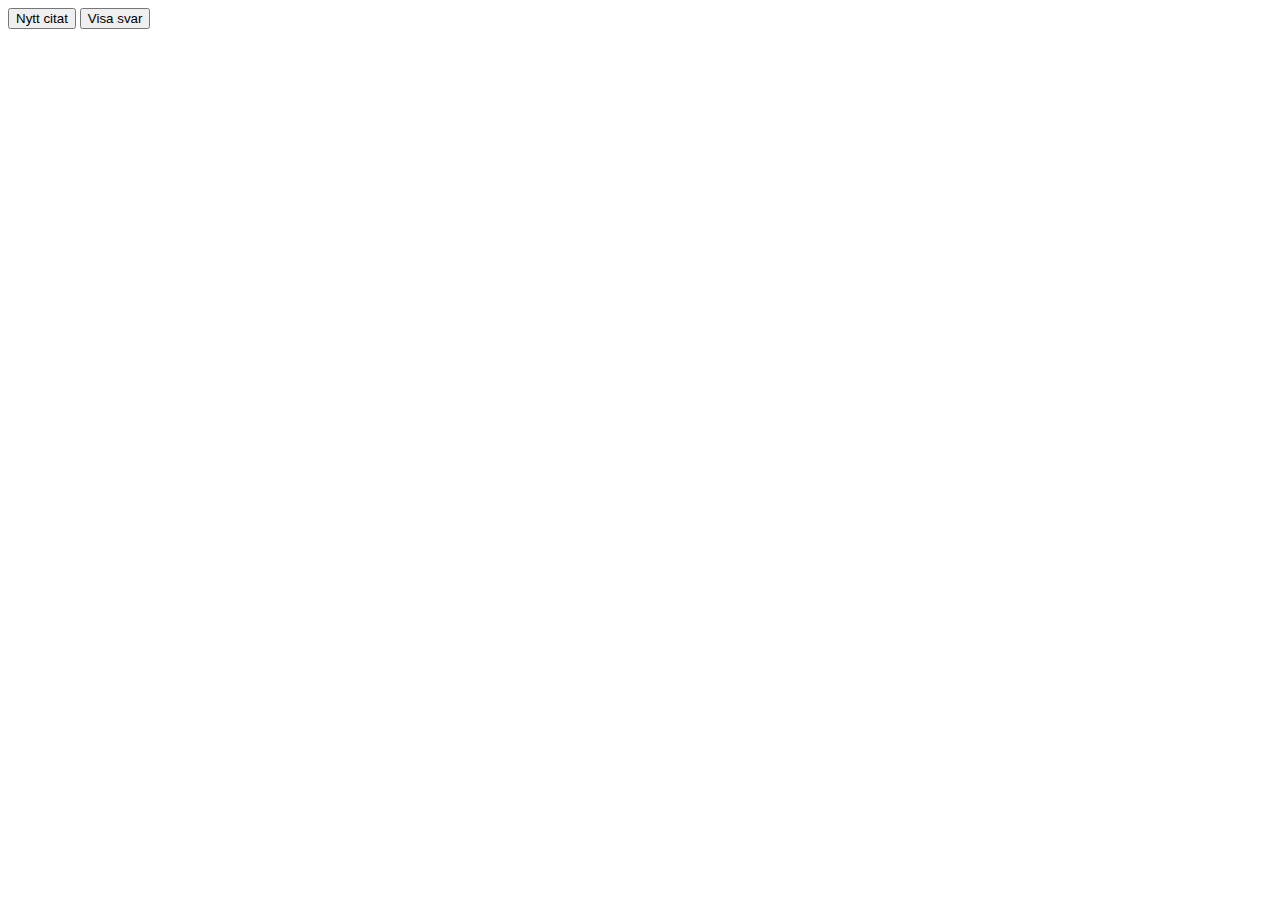
==== index.html @ e548c08b "Init" ====
<!doctype html>
<html>
<head>
<meta charset="UTF-8">
<title>Citatmaskinen</title>
</head>

<body>
  <div>
    <button onclick="getRandomQuote();" type="randomQuote">Nytt citat</button>
    <button onclick="getAnswer();" type="">Visa svar</button>
    <!--<input "inputField" id="randomQuote">-->
    <p id="generateRandomQuote"></p>
    <p id="generateAnswer"></p>
  </div>

<script>
  var quote = ["Vem vare som kasta?;Skogsturken", "Ha det så kult på restaurangen!;Pistolhota unge", "De bröt min arm!;Mackes kompis", "Hon är säkrad, gamla Bettan;Trigger (Robin Hood)", "Jag avskyr frågesporter;Scar", "Anmäl mig till nästa krig;Mulans mormor","Stockholmare är smartare än lantisar;Anna Kinberg Batra","10000 tyska bögar;Hassan","40 000 miljarder kronor;Margareta Sandstedts","Halloj! Det här är en fågel;Fågelturken","100% Köra bil;Körkortsturken","Jag ska klippa hans tung;Laserturken","Jag ska göra kaoz med han;Laserturken","Men jag vill knarka!;Elin (Fucking Åmål)","Jag var ju liten jag förstod inte!;Gandalf (Sagan om de Bannlysta)","Vad heter melon på engelska?;Frodo (Sagan om de Bannlysta)","Skrik inte!;Gandalf (Sagan om de Bannlysta)","Du är för dålig för att kasta sten;Aragon (Sagan om de Bannlysta)","Backa RÅÅ;Backarå-braten","Jag kommer att komma tillbaka, det kan ni ge er fan på;Idol Anna","No, no, no! No, we call them...Wienerbröd;Rudolf (Sunes Sommar)","Gracias Séniorita;Jerry (talar spanska)","Fan va arg!!!!!!;Cykelturken","Du luktar bajs;Päron (En bajskorv)","Det är ORIMLIGT!;Kishti (Idol 2004)","Kom igen nu Britt-Marie! Kör för fan!;Patrik Nilsso (Kom igen nu Britt-Marie-killen)","Här kan man vara, här kan man vara...;WoW-Jocke (Björn Gustavsson)","Ett svärd kan aldrig ha en level, det kan required level men aldrig level;WoW-Jocke (Björn Gustavsson)","SUG MIN RÖV!;Mackes kompis"];

  var randomIndex = 0;
  var randomQuote = "";

  function getRandomQuote() {
  randomIndex = Math.floor(Math.random() * (quote.length - 1));
  randomQuote = quote[randomIndex].split(";", 1);
  document.getElementById("generateRandomQuote").innerHTML = "Citat: " + randomQuote;
  document.getElementById("generateAnswer").innerHTML = ""

  }
  function getAnswer() {
  var quoteAnswer = quote[randomIndex].split(";", 2)[1];
  document.getElementById("generateAnswer").innerHTML = "Svar: " + quoteAnswer;
  }
</script>

</body>
</html>
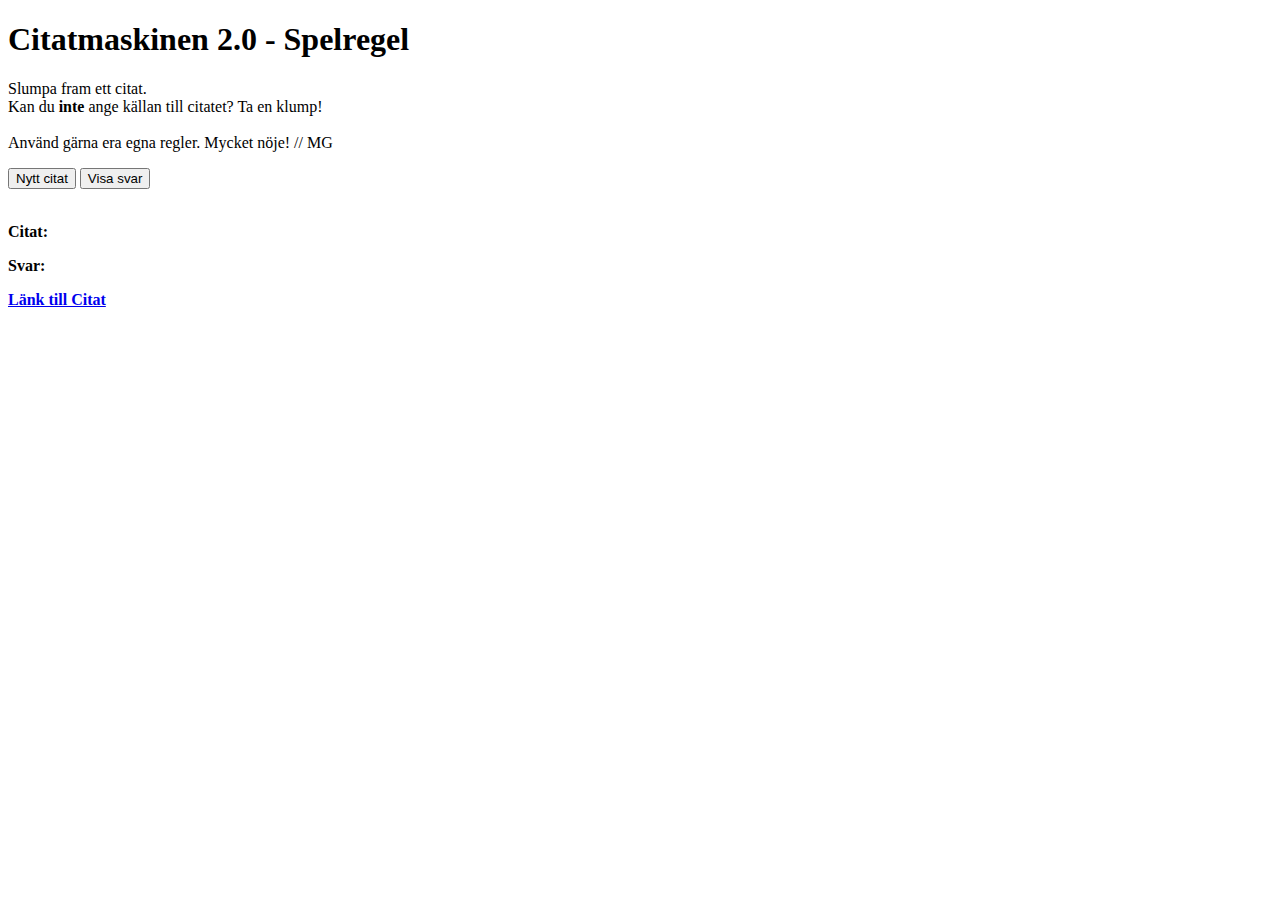
==== commit 437bb5ae: "Splice Quote-array" ====
--- a/index.html
+++ b/index.html
@@ -1,38 +1,115 @@
 <!doctype html>
 <html>
-<head>
-<meta charset="UTF-8">
-<title>Citatmaskinen</title>
-</head>
+    <head>
+        <meta charset="UTF-8">
+        <meta name="description" content="Citatmaskinen">
+        <meta name="author" content="André 'MG' Wisén">
+        <!--<link rel="icon" href="../../favicon.ico">-->
+        <title>Citatmaskinen 2.0</title>
 
-<body>
-  <div>
-    <button onclick="getRandomQuote();" type="randomQuote">Nytt citat</button>
-    <button onclick="getAnswer();" type="">Visa svar</button>
-    <!--<input "inputField" id="randomQuote">-->
-    <p id="generateRandomQuote"></p>
-    <p id="generateAnswer"></p>
-  </div>
+        <!-- Bootstrap core CSS -->
+        <link href="./css/bootstrap.min.css" rel="stylesheet">
+        <!-- Custom styles for this template -->
+        <link href="./css/custom.css" rel="stylesheet">
 
-<script>
-  var quote = ["Vem vare som kasta?;Skogsturken", "Ha det så kult på restaurangen!;Pistolhota unge", "De bröt min arm!;Mackes kompis", "Hon är säkrad, gamla Bettan;Trigger (Robin Hood)", "Jag avskyr frågesporter;Scar", "Anmäl mig till nästa krig;Mulans mormor","Stockholmare är smartare än lantisar;Anna Kinberg Batra","10000 tyska bögar;Hassan","40 000 miljarder kronor;Margareta Sandstedts","Halloj! Det här är en fågel;Fågelturken","100% Köra bil;Körkortsturken","Jag ska klippa hans tung;Laserturken","Jag ska göra kaoz med han;Laserturken","Men jag vill knarka!;Elin (Fucking Åmål)","Jag var ju liten jag förstod inte!;Gandalf (Sagan om de Bannlysta)","Vad heter melon på engelska?;Frodo (Sagan om de Bannlysta)","Skrik inte!;Gandalf (Sagan om de Bannlysta)","Du är för dålig för att kasta sten;Aragon (Sagan om de Bannlysta)","Backa RÅÅ;Backarå-braten","Jag kommer att komma tillbaka, det kan ni ge er fan på;Idol Anna","No, no, no! No, we call them...Wienerbröd;Rudolf (Sunes Sommar)","Gracias Séniorita;Jerry (talar spanska)","Fan va arg!!!!!!;Cykelturken","Du luktar bajs;Päron (En bajskorv)","Det är ORIMLIGT!;Kishti (Idol 2004)","Kom igen nu Britt-Marie! Kör för fan!;Patrik Nilsso (Kom igen nu Britt-Marie-killen)","Här kan man vara, här kan man vara...;WoW-Jocke (Björn Gustavsson)","Ett svärd kan aldrig ha en level, det kan required level men aldrig level;WoW-Jocke (Björn Gustavsson)","SUG MIN RÖV!;Mackes kompis"];
 
-  var randomIndex = 0;
-  var randomQuote = "";
+        <script src="https://ajax.googleapis.com/ajax/libs/jquery/3.3.1/jquery.min.js"></script>
+        <script>
+            var quotes = []
+            $(document).ready(function() {
+                $.ajax({
+                    type: "GET",
+                    url: "./files/data.txt",
+                    dataType: "text",
+                    success: function(data) {processData(data);}
+                    });
+                });
 
-  function getRandomQuote() {
-  randomIndex = Math.floor(Math.random() * (quote.length - 1));
-  randomQuote = quote[randomIndex].split(";", 1);
-  document.getElementById("generateRandomQuote").innerHTML = "Citat: " + randomQuote;
-  document.getElementById("generateAnswer").innerHTML = ""
+                function processData(allText) {
+                    var allTextLines = allText.split(/\r\n|\n/);
+                    var headers = allTextLines[0].split(';');
+                    var lines = [];
+                    
 
-  }
-  function getAnswer() {
-  var quoteAnswer = quote[randomIndex].split(";", 2)[1];
-  document.getElementById("generateAnswer").innerHTML = "Svar: " + quoteAnswer;
-  }
-</script>
+                    for (var i=0; i<allTextLines.length; i++) {
+                        var data = allTextLines[i].split(';');
+                        if (data.length == headers.length) {
 
-</body>
+                            var tarr = [];
+                            for (var j=0; j<headers.length; j++) {
+                                //tarr.push(headers[j]+":"+data[j]);
+                                tarr.push(data[j]);
+                            }
+                            lines.push(tarr);
+                    }
+                }
+                quotes = lines;
+                //alert(quotes);
+            }
+        </script>
+        <title>Citatmaskinen 2.0</title>
+    </head>
+    <body>
+        <!--
+        <nav class="navbar navbar-inverse navbar-fixed-top">
+            <a class="navbar-brand" href="#">
+            Citatmaskinen 2.0
+            </a>
+        </nav>
+        -->
+
+        <div class="container">
+            <div class="starter-template">
+                <h1>Citatmaskinen 2.0 - Spelregel</h1>
+                <p class="lead">Slumpa fram ett citat.<br>Kan du <b>inte</b> ange källan till citatet? Ta en klump!<br><br>Använd gärna era egna regler. Mycket nöje! // MG</p>
+                <div id="div-btn">
+                    <button type="button" class="btn btn btn-primary" onclick="getQuote();">Nytt citat</button>
+                    <button type="button" class="btn btn btn-primary" onclick="getSource();">Visa svar</button>
+                </div>
+            </div>
+            <div class="starter-template">
+                <br>
+                <div id="div-quote"><p class="lead" id="tempQuote"><b>Citat: </b></p></div>
+                <div id="div-source"><p class="lead" id="tempSource"><b>Svar: </b></p></div>
+                <div id="div-link"><p><a class="lead" id="tempLink" href="#" target="_blank"><b>Länk till Citat</b></a></p></div>
+            </div>
+        </div>
+        <script>
+        var divSource = document.getElementById("div-source");
+        var divLink = document.getElementById("div-link");     
+
+        var randInd = 0; // Index in Array
+        var randQuote = ""; // Temporary random quote
+        var randSource = ""; // Temprary random source (who said the quote)
+        var randLink = ""; // Temporary link to quote
+
+        function getQuote() {
+            divSource.style.display = "none";
+            divLink.style.display = "none";
+
+            if (quotes === undefined || quotes.length == 0) {
+                alert("Inga fler citat. Be någon fylla på!");
+            } else {
+                randInd = Math.floor(Math.random() * (quotes.length));
+                randQuote = quotes[randInd][0];
+                randSource = quotes[randInd][1];
+                randLink = quotes[randInd][2];
+
+                document.getElementById("tempQuote").innerHTML = "<b>Citat: </b>" + randQuote;
+                document.getElementById("tempSource").innerHTML = "<b>Svar: </b>";
+                document.getElementById("tempLink").href = "#";
+            }
+            quotes.splice(randInd, 1);
+
+            }
+        function getSource() {
+            divSource.style.display = "block";
+            divLink.style.display = "block";
+            document.getElementById("tempSource").innerHTML = "<b>Svar: </b>" + randSource;
+            document.getElementById("tempLink").href = randLink;
+        }
+        </script>
+
+    </body>
 </html>
 
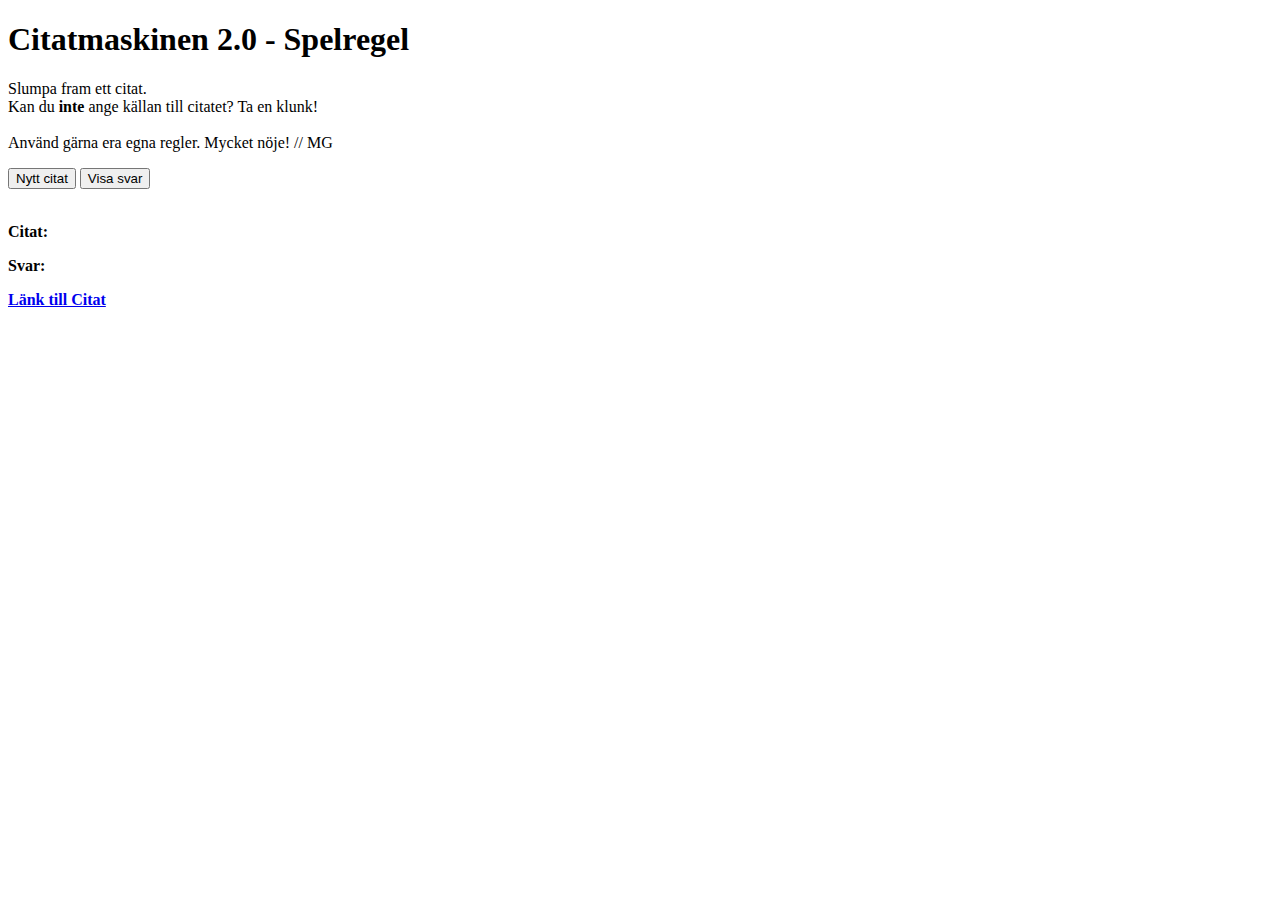
==== commit b67db74a: "Fix language" ====
--- a/index.html
+++ b/index.html
@@ -58,13 +58,13 @@
         </nav>
         -->
 
-        <div class="container">
+        <div class="container-fluid">
             <div class="starter-template">
                 <h1>Citatmaskinen 2.0 - Spelregel</h1>
-                <p class="lead">Slumpa fram ett citat.<br>Kan du <b>inte</b> ange källan till citatet? Ta en klump!<br><br>Använd gärna era egna regler. Mycket nöje! // MG</p>
+                <p class="lead">Slumpa fram ett citat.<br>Kan du <b>inte</b> ange källan till citatet? Ta en klunk!<br><br>Använd gärna era egna regler. Mycket nöje! // MG</p>
                 <div id="div-btn">
-                    <button type="button" class="btn btn btn-primary" onclick="getQuote();">Nytt citat</button>
-                    <button type="button" class="btn btn btn-primary" onclick="getSource();">Visa svar</button>
+                    <button type="button" class="btn btn-lg btn-primary" onclick="getQuote();">Nytt citat</button>
+                    <button type="button" class="btn btn-lg btn-primary" onclick="getSource();">Visa svar</button>
                 </div>
             </div>
             <div class="starter-template">
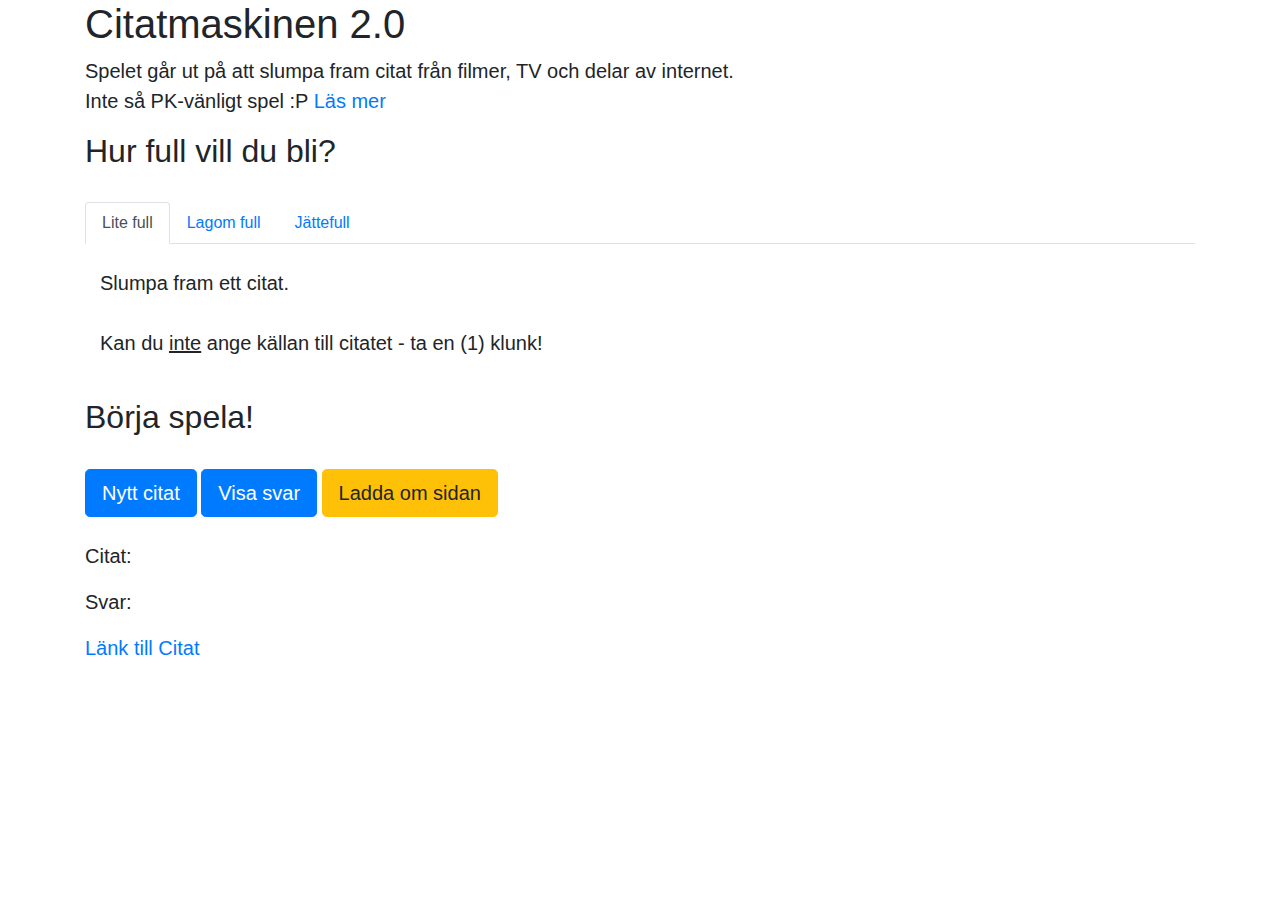
==== commit 6ffedec7: "Add PC comment" ====
--- a/index.html
+++ b/index.html
@@ -4,16 +4,18 @@
         <meta charset="UTF-8">
         <meta name="description" content="Citatmaskinen">
         <meta name="author" content="André 'MG' Wisén">
-        <!--<link rel="icon" href="../../favicon.ico">-->
         <title>Citatmaskinen 2.0</title>
 
-        <!-- Bootstrap core CSS -->
-        <link href="./css/bootstrap.min.css" rel="stylesheet">
-        <!-- Custom styles for this template -->
+
+        <!-- Bootstrap -->
+
+        <link rel="stylesheet" href="https://maxcdn.bootstrapcdn.com/bootstrap/4.1.3/css/bootstrap.min.css">
+        <script src="https://ajax.googleapis.com/ajax/libs/jquery/3.3.1/jquery.min.js"></script>
+        <script src="https://cdnjs.cloudflare.com/ajax/libs/popper.js/1.14.3/umd/popper.min.js"></script>
+        <script src="https://maxcdn.bootstrapcdn.com/bootstrap/4.1.3/js/bootstrap.min.js"></script>
+
         <link href="./css/custom.css" rel="stylesheet">
 
-
-        <script src="https://ajax.googleapis.com/ajax/libs/jquery/3.3.1/jquery.min.js"></script>
         <script>
             var quotes = []
             $(document).ready(function() {
@@ -50,30 +52,85 @@
         <title>Citatmaskinen 2.0</title>
     </head>
     <body>
-        <!--
-        <nav class="navbar navbar-inverse navbar-fixed-top">
-            <a class="navbar-brand" href="#">
-            Citatmaskinen 2.0
-            </a>
-        </nav>
-        -->
+        <div class="container">
+                <h1>Citatmaskinen 2.0</h1>
+                <p class="lead">
+                    Spelet går ut på att slumpa fram citat från filmer, TV och delar av internet.<br>
+                    Inte så PK-vänligt spel :P <a href="#" data-toggle="collapse" data-target="#readMore">Läs mer</a> 
+                </p>
 
-        <div class="container-fluid">
-            <div class="starter-template">
-                <h1>Citatmaskinen 2.0 - Spelregel</h1>
-                <p class="lead">Slumpa fram ett citat.<br>Kan du <b>inte</b> ange källan till citatet? Ta en klunk!<br><br>Använd gärna era egna regler. Mycket nöje! // MG</p>
+                    <div id="readMore" class="collapse">
+                        <p class="lead">
+                        Citatmaskinen 2.0 är ett dryckesspel som jag utvecklade för få mig att känna mig sentimental.<br>
+                        Är du född på 90-talet så minns du säkert tiden då internet dök upp i var och varrannans hem.<br><br>
+                        Du kanske själv minns någon viral internetvideo från tidigt 2000-tal?<br><br>
+
+                        <b>Då är detta spel perfekt för dig!</b><br>
+                        Nedan följer lite förslag till spelregler, men du och dina kompisar får såklart spela detta hur ni vill.<br><br>
+                        Mycket nöje! // MG
+                        <br><a href="#" data-toggle="collapse" data-target="#readMore">Läs mindre</a> 
+                        </p>
+                    </div>
+
+                <h2>Hur full vill du bli?</h2>
+                <br>
+
+                <!-- Nav tabs -->
+                <ul class="nav nav-tabs" role="tablist">
+                    <li class="nav-item">
+                        <a class="nav-link active justify-content-center" data-toggle="tab" href="#easy">Lite full</a>
+                    </li>
+                        <li class="nav-item">
+                        <a class="nav-link" data-toggle="tab" href="#medium">Lagom full</a>
+                    </li>
+                        <li class="nav-item">
+                        <a class="nav-link" data-toggle="tab" href="#hard">Jättefull</a>
+                    </li>
+                </ul>
+
+                <!-- Tab panes -->
+                <div class="tab-content">
+                    <div id="easy" class="container tab-pane active"><br>
+                        <p class="lead">
+                            Slumpa fram ett citat.<br><br>
+                            Kan du <b><u>inte</u></b> ange källan till citatet - ta en (1) klunk!
+                        </p>
+                    </div>
+                    <div id="medium" class="container tab-pane fade"><br>
+                        <p class="lead">
+                            Slumpa fram ett citat.<br><br>
+                            Om det är din tur och du <b><u>inte</u></b> kan ange källan till citatet - ta tre (3) klunkar!<br>
+                            Om någon annan i gruppen <b><u>inte</u></b> kan ange källan till citatet - ta en (1) klunk!
+                        </p>
+                    </div>
+                    <div id="hard" class="container tab-pane fade"><br>
+                        <p class="lead">
+                            Slumpa fram ett citat.<br><br>
+                            Om det är din tur och du <b><u>inte</u></b>kan ange källan till citatet - ta tre (3) klunkar!<br>
+                            Om någon annan i gruppen <b><u>inte</u></b> kan ange källan till citatet - ta två (2) klunkar!<br>
+                            Ta en (1) klunk vid varje nytt citat.
+                        </p>
+                    </div>
+                </div>
+                
+                <br>
+                <h2>Börja spela!</h2>
+                <br>
+
                 <div id="div-btn">
                     <button type="button" class="btn btn-lg btn-primary" onclick="getQuote();">Nytt citat</button>
                     <button type="button" class="btn btn-lg btn-primary" onclick="getSource();">Visa svar</button>
+                    <a class="btn btn-lg btn-warning" href="." role="button">Ladda om sidan</a>
                 </div>
-            </div>
-            <div class="starter-template">
+
                 <br>
                 <div id="div-quote"><p class="lead" id="tempQuote"><b>Citat: </b></p></div>
                 <div id="div-source"><p class="lead" id="tempSource"><b>Svar: </b></p></div>
                 <div id="div-link"><p><a class="lead" id="tempLink" href="#" target="_blank"><b>Länk till Citat</b></a></p></div>
-            </div>
-        </div>
+         </div>
+
+
+
         <script>
         var divSource = document.getElementById("div-source");
         var divLink = document.getElementById("div-link");     
@@ -110,6 +167,7 @@
         }
         </script>
 
+
     </body>
 </html>
 
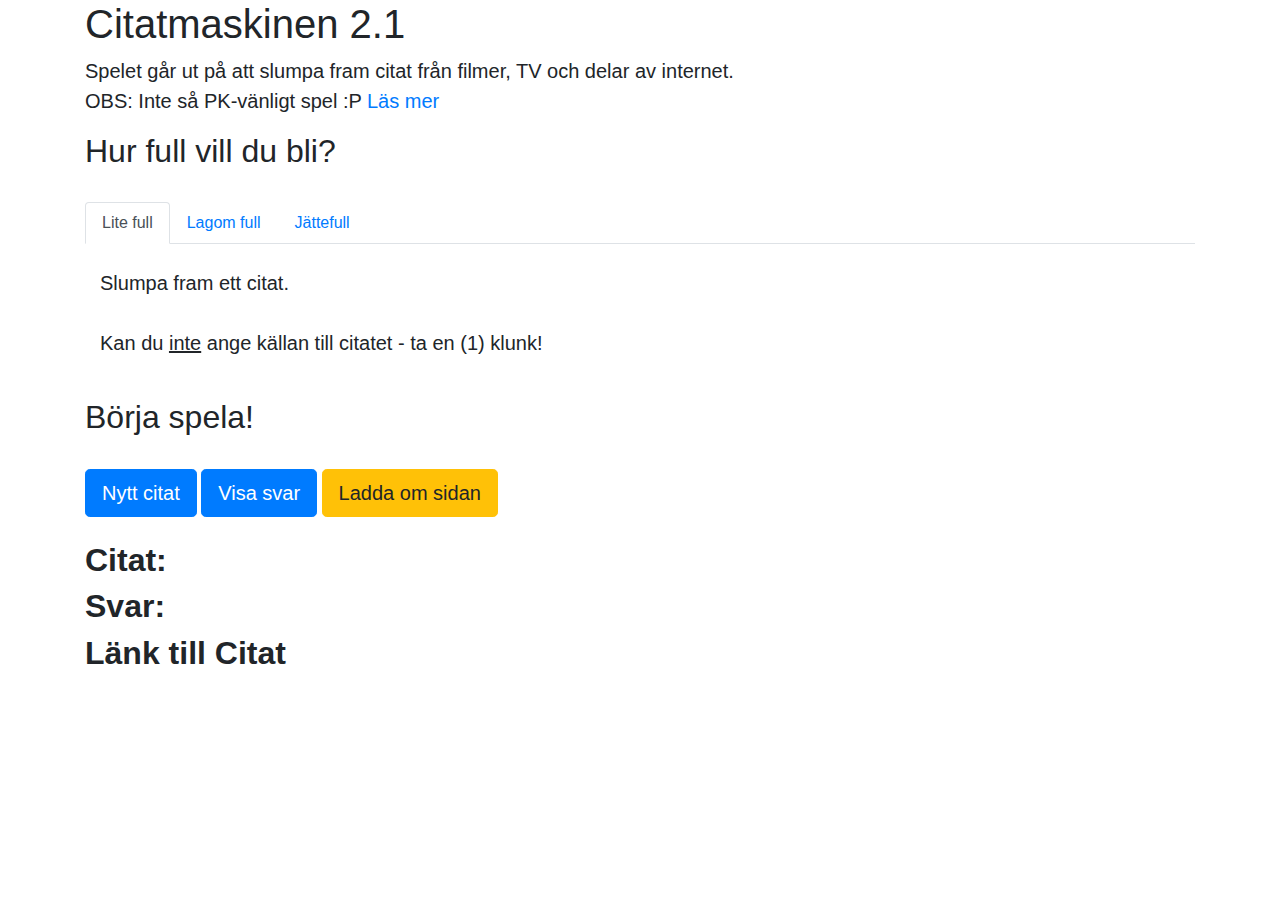
==== commit a33d21ed: "Update description" ====
--- a/index.html
+++ b/index.html
@@ -4,7 +4,7 @@
         <meta charset="UTF-8">
         <meta name="description" content="Citatmaskinen">
         <meta name="author" content="André 'MG' Wisén">
-        <title>Citatmaskinen 2.0</title>
+        <title>Citatmaskinen 2.1</title>
 
 
         <!-- Bootstrap -->
@@ -49,19 +49,19 @@
                 //alert(quotes);
             }
         </script>
-        <title>Citatmaskinen 2.0</title>
+        <title>Citatmaskinen 2.1</title>
     </head>
     <body>
         <div class="container">
-                <h1>Citatmaskinen 2.0</h1>
+                <h1>Citatmaskinen 2.1</h1>
                 <p class="lead">
                     Spelet går ut på att slumpa fram citat från filmer, TV och delar av internet.<br>
-                    Inte så PK-vänligt spel :P <a href="#" data-toggle="collapse" data-target="#readMore">Läs mer</a> 
+                    <b>OBS:</b> Inte så PK-vänligt spel :P <a href="#" data-toggle="collapse" data-target="#readMore">Läs mer</a> 
                 </p>
 
                     <div id="readMore" class="collapse">
                         <p class="lead">
-                        Citatmaskinen 2.0 är ett dryckesspel som jag utvecklade för få mig att känna mig sentimental.<br>
+                        Citatmaskinen 2.1 är ett dryckesspel som jag utvecklade för få mig att känna mig sentimental.<br>
                         Är du född på 90-talet så minns du säkert tiden då internet dök upp i var och varrannans hem.<br><br>
                         Du kanske själv minns någon viral internetvideo från tidigt 2000-tal?<br><br>
 
@@ -93,22 +93,22 @@
                     <div id="easy" class="container tab-pane active"><br>
                         <p class="lead">
                             Slumpa fram ett citat.<br><br>
-                            Kan du <b><u>inte</u></b> ange källan till citatet - ta en (1) klunk!
+                            Kan du <b><u>inte</u></b> ange källan till citatet - ta <b>en (1)</b> klunk!
                         </p>
                     </div>
                     <div id="medium" class="container tab-pane fade"><br>
                         <p class="lead">
                             Slumpa fram ett citat.<br><br>
-                            Om det är din tur och du <b><u>inte</u></b> kan ange källan till citatet - ta tre (3) klunkar!<br>
-                            Om någon annan i gruppen <b><u>inte</u></b> kan ange källan till citatet - ta en (1) klunk!
+                            Om det är din tur och du <b><u>inte</u></b> kan ange källan till citatet - ta <b>tre (3)</b> klunkar!<br>
+                            Om någon annan i gruppen <b><u>inte</u></b> kan ange källan till citatet - ta <b>en (1)</b> klunk!
                         </p>
                     </div>
                     <div id="hard" class="container tab-pane fade"><br>
                         <p class="lead">
                             Slumpa fram ett citat.<br><br>
-                            Om det är din tur och du <b><u>inte</u></b>kan ange källan till citatet - ta tre (3) klunkar!<br>
-                            Om någon annan i gruppen <b><u>inte</u></b> kan ange källan till citatet - ta två (2) klunkar!<br>
-                            Ta en (1) klunk vid varje nytt citat.
+                            Om det är din tur och du <b><u>inte</u></b> kan ange källan till citatet - ta <b>tre (3)</b> klunkar!<br>
+                            Om någon annan i gruppen <b><u>inte</u></b> kan ange källan till citatet - ta <b>två (2)</b> klunkar!<br>
+                            Ta <b>en (1)</b> klunk vid varje nytt citat.
                         </p>
                     </div>
                 </div>
@@ -124,9 +124,9 @@
                 </div>
 
                 <br>
-                <div id="div-quote"><p class="lead" id="tempQuote"><b>Citat: </b></p></div>
-                <div id="div-source"><p class="lead" id="tempSource"><b>Svar: </b></p></div>
-                <div id="div-link"><p><a class="lead" id="tempLink" href="#" target="_blank"><b>Länk till Citat</b></a></p></div>
+                    <div id="div-quote"><p class="h2" id="tempQuote"><b>Citat: </b></p></div>
+                    <div id="div-source"><p class="h2" id="tempSource"><b>Svar: </b></p></div>
+                    <div id="div-link"><p><a class="h2" id="tempLink" href="#" target="_blank"><b>Länk till Citat</b></a></p></div>
          </div>
 
 
